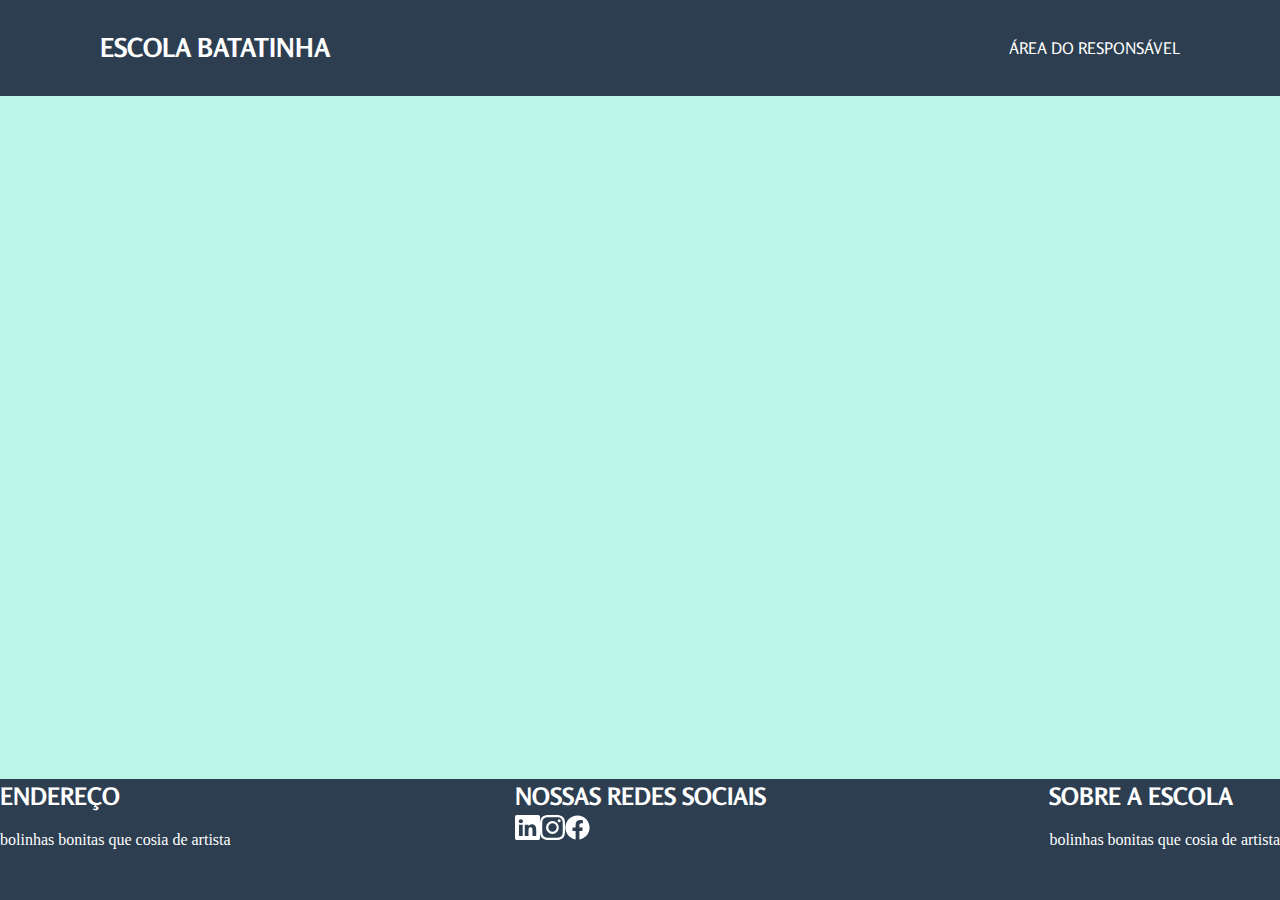
==== html/aluno.html @ d13ea789 ".." ====
<!DOCTYPE html>
<html lang="en">
<head>
    <meta charset="UTF-8">
    <meta http-equiv="X-UA-Compatible" content="IE=edge">
    <meta name="viewport" content="width=device-width, initial-scale=1.0">
    <link rel="stylesheet" href="/css/estilo.css">
    <title>ÁREA | Aluno</title>
</head>
<body>
    <header>
        <h1 id="logo">ESCOLA BATATINHA</h1>
        <a href="#">ÁREA DO RESPONSÁVEL</a>
    </header>

    
    <footer>
        <div class="dados">
            <h1>ENDEREÇO</h1>
            <p>bolinhas bonitas que cosia de artista</p>

        </div>
        <div class="dados">
            <h1>NOSSAS REDES SOCIAIS</h1>
            <div class="redesSociais">
                <svg xmlns="http://www.w3.org/2000/svg" width="25" height="25" fill="currentColor" class="bi bi-linkedin" viewBox="0 0 16 16">
                    <path d="M0 1.146C0 .513.526 0 1.175 0h13.65C15.474 0 16 .513 16 1.146v13.708c0 .633-.526 1.146-1.175 1.146H1.175C.526 16 0 15.487 0 14.854V1.146zm4.943 12.248V6.169H2.542v7.225h2.401zm-1.2-8.212c.837 0 1.358-.554 1.358-1.248-.015-.709-.52-1.248-1.342-1.248-.822 0-1.359.54-1.359 1.248 0 .694.521 1.248 1.327 1.248h.016zm4.908 8.212V9.359c0-.216.016-.432.08-.586.173-.431.568-.878 1.232-.878.869 0 1.216.662 1.216 1.634v3.865h2.401V9.25c0-2.22-1.184-3.252-2.764-3.252-1.274 0-1.845.7-2.165 1.193v.025h-.016a5.54 5.54 0 0 1 .016-.025V6.169h-2.4c.03.678 0 7.225 0 7.225h2.4z"/>
                </svg>
                <svg xmlns="http://www.w3.org/2000/svg" width="25" height="25" fill="currentColor" class="bi bi-instagram" viewBox="0 0 16 16">
                    <path d="M8 0C5.829 0 5.556.01 4.703.048 3.85.088 3.269.222 2.76.42a3.917 3.917 0 0 0-1.417.923A3.927 3.927 0 0 0 .42 2.76C.222 3.268.087 3.85.048 4.7.01 5.555 0 5.827 0 8.001c0 2.172.01 2.444.048 3.297.04.852.174 1.433.372 1.942.205.526.478.972.923 1.417.444.445.89.719 1.416.923.51.198 1.09.333 1.942.372C5.555 15.99 5.827 16 8 16s2.444-.01 3.298-.048c.851-.04 1.434-.174 1.943-.372a3.916 3.916 0 0 0 1.416-.923c.445-.445.718-.891.923-1.417.197-.509.332-1.09.372-1.942C15.99 10.445 16 10.173 16 8s-.01-2.445-.048-3.299c-.04-.851-.175-1.433-.372-1.941a3.926 3.926 0 0 0-.923-1.417A3.911 3.911 0 0 0 13.24.42c-.51-.198-1.092-.333-1.943-.372C10.443.01 10.172 0 7.998 0h.003zm-.717 1.442h.718c2.136 0 2.389.007 3.232.046.78.035 1.204.166 1.486.275.373.145.64.319.92.599.28.28.453.546.598.92.11.281.24.705.275 1.485.039.843.047 1.096.047 3.231s-.008 2.389-.047 3.232c-.035.78-.166 1.203-.275 1.485a2.47 2.47 0 0 1-.599.919c-.28.28-.546.453-.92.598-.28.11-.704.24-1.485.276-.843.038-1.096.047-3.232.047s-2.39-.009-3.233-.047c-.78-.036-1.203-.166-1.485-.276a2.478 2.478 0 0 1-.92-.598 2.48 2.48 0 0 1-.6-.92c-.109-.281-.24-.705-.275-1.485-.038-.843-.046-1.096-.046-3.233 0-2.136.008-2.388.046-3.231.036-.78.166-1.204.276-1.486.145-.373.319-.64.599-.92.28-.28.546-.453.92-.598.282-.11.705-.24 1.485-.276.738-.034 1.024-.044 2.515-.045v.002zm4.988 1.328a.96.96 0 1 0 0 1.92.96.96 0 0 0 0-1.92zm-4.27 1.122a4.109 4.109 0 1 0 0 8.217 4.109 4.109 0 0 0 0-8.217zm0 1.441a2.667 2.667 0 1 1 0 5.334 2.667 2.667 0 0 1 0-5.334z"/>
                </svg>
                <svg xmlns="http://www.w3.org/2000/svg" width="25" height="25" fill="currentColor" viewBox="0 0 512 512"><!--! Font Awesome Pro 6.1.1 by @fontawesome - https://fontawesome.com License - https://fontawesome.com/license (Commercial License) Copyright 2022 Fonticons, Inc. --><path d="M504 256C504 119 393 8 256 8S8 119 8 256c0 123.78 90.69 226.38 209.25 245V327.69h-63V256h63v-54.64c0-62.15 37-96.48 93.67-96.48 27.14 0 55.52 4.84 55.52 4.84v61h-31.28c-30.8 0-40.41 19.12-40.41 38.73V256h68.78l-11 71.69h-57.78V501C413.31 482.38 504 379.78 504 256z"/></svg>
            </div>

        </div>
        <div class="dados">
            <h1>SOBRE A ESCOLA</h1>
            <p>bolinhas bonitas que cosia de artista</p>

        </div>
    </footer>
</body>
</html>
---- css/estilo.css ----
/* ================GERAL================ */
@import url('https://fonts.googleapis.com/css2?family=Rosario:ital,wght@0,300;0,400;0,500;1,600&display=swap');

body{
    margin: 0;
    padding: 0;
    background: #BCF6EA; 
}

#logo{
    font-family: 'Rosario', sans-serif;
    font-size: 26px;
    line-height: 36px;
    padding-block: 30px;
}

h1{
    font-family: 'Rosario', sans-serif;
    font-size: 24px;
    line-height: 36px;
    padding: 0;
    margin: 0;
}

a{
    color: #FFFFFF;

    font-size: 16px;
    line-height: 24px;
    font-family: 'Rosario', sans-serif;
    
    text-decoration: none;
}

header
{
    position: sticky;
    top: 0px;
    right: 0px;
    left: 0px;
}

/* ================Header================ */

header{
    display: flex;
    
    align-items: center;
    justify-content: space-between;

    padding-inline: 100px;

    background: #2C3E50;

    color: #FFFFFF;
}

main{
    display: flex;

    justify-content: space-around;

    background: #E3FBF6;

    margin-block: 100px 175px;
    margin-inline: 200px;
}

form 
{
    width: 100%;
    max-width: 500px;

    margin: 32px auto;
    padding: 32px 64px;

    display: flex;
    flex-direction: column;
    justify-content: center;
}

div.input 
{
    margin-bottom: 24px;
    position: relative;
}

input[type = "text"], input[type= "password"], button
{
    /* reset appeareance */
    -moz-appearance: none;
    -webkit-appearance: none;
    appearance: none;

    /* box */
    width: 100%;

    padding: 16px 0;

    border:none;
    border-bottom: 2px solid rgb(26, 188, 156);

    background-color: transparent;

    outline: none;

    /* text */
    color: black;
    font-size: 1em;

}

input ~ label 
{
    position: absolute;
    top: 16px;
    left: 0;

    transition: .4s;
}

input:focus ~ label,
input:valid ~ label {
    color: rgba(29, 37, 30, 0.5);
    transform: translateY(-24px);
    font-size: 0.8em;
    letter-spacing: 0.1em;
}

button 
{
    margin-top: 32px;

    background-color: rgb(26, 188, 156);
    color: rgb(29, 37, 30);

    border: none;
    border-radius: 4px;

    transition: .4s;
}
button:hover
{
    background-color: rgba(26, 188, 156, 0.361);
    color: rgba(29, 37, 30, 0.477);

    border-color: rgba(105, 111, 165, 0.361);

    transition: .4s all;
}

footer{
    position: absolute;
    bottom: 0px;
    width: 100%;

    display: flex;
    justify-content: space-between;

    background: #2C3E50;

    min-height: 121px;

    margin: 0;
}

.dados{
    display: flex;
    flex-direction: column;
    align-items: flex-start;

    color: #FFFFFF;
}
.redesSociais{
    display: flex;
    justify-content: center;
    

}
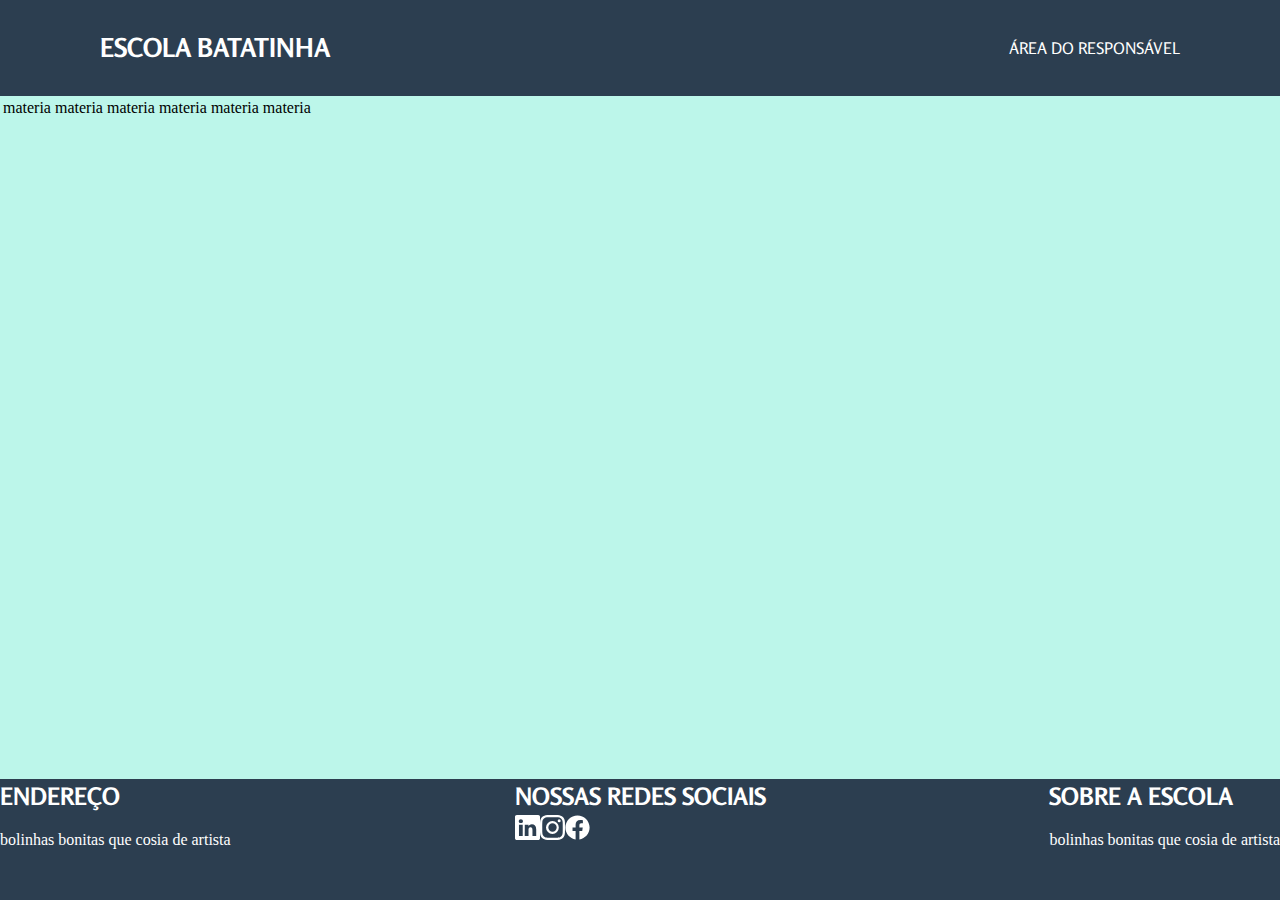
==== commit 8e9a3010: "Alunos v1" ====
--- a/html/aluno.html
+++ b/html/aluno.html
@@ -12,8 +12,32 @@
         <h1 id="logo">ESCOLA BATATINHA</h1>
         <a href="#">ÁREA DO RESPONSÁVEL</a>
     </header>
+    <table>
+        
+            <td>materia</td>
+            <td>materia</td>
+            <td>materia</td>
+            <td>materia</td>
+            <td>materia</td>
+            <td>materia</td>
 
-    
+        <tr>
+            <td></td>
+            <td></td>
+            <td></td>
+            <td></td>
+            <td></td>
+            <td></td>
+        </tr>
+        <tr>
+            <td></td>
+            <td></td>
+            <td></td>
+            <td></td>
+            <td></td>
+            <td></td>
+        </tr>
+    </table>
     <footer>
         <div class="dados">
             <h1>ENDEREÇO</h1>
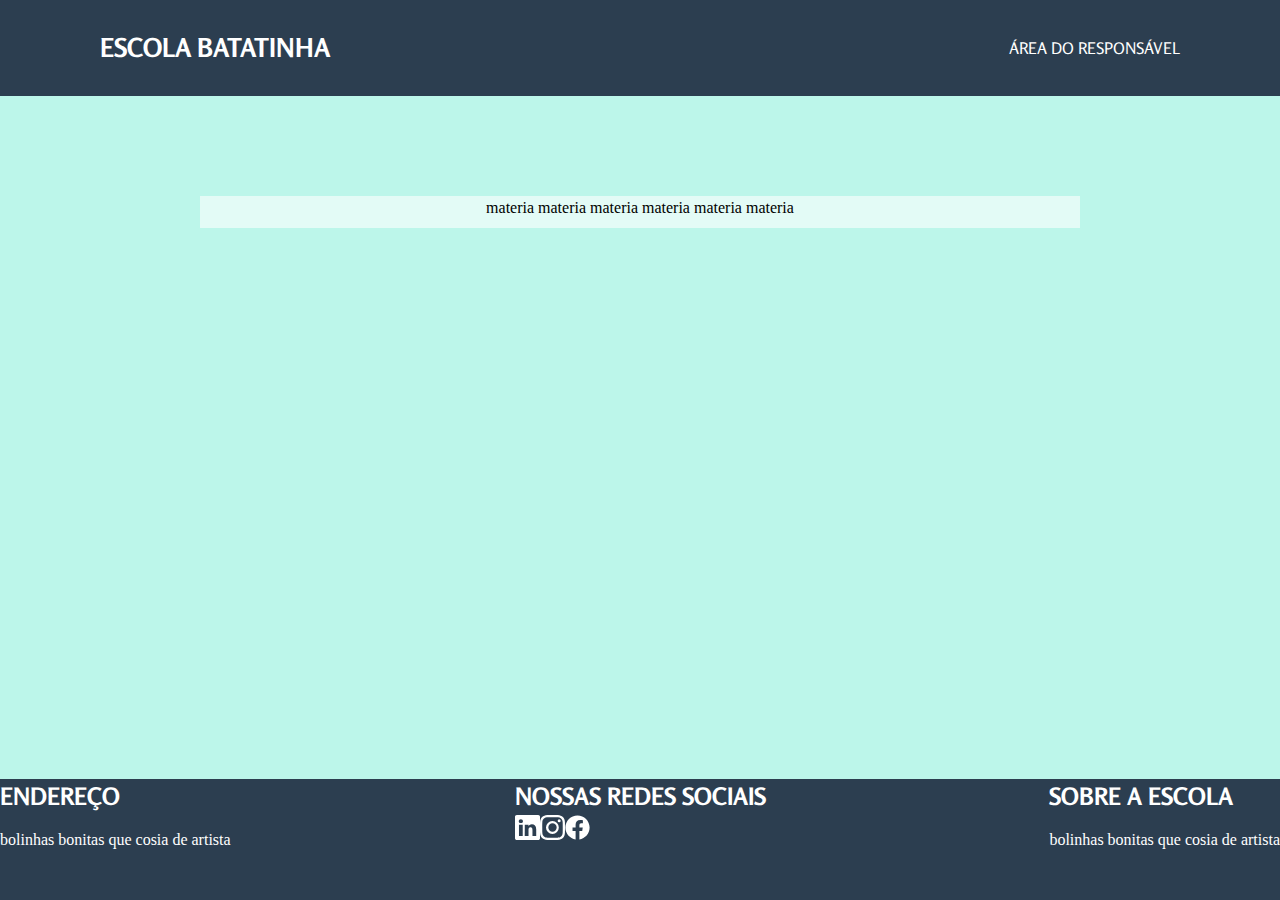
==== commit 1dd9b04e: "Aluno" ====
--- a/html/aluno.html
+++ b/html/aluno.html
@@ -12,32 +12,37 @@
         <h1 id="logo">ESCOLA BATATINHA</h1>
         <a href="#">ÁREA DO RESPONSÁVEL</a>
     </header>
-    <table>
+    <main>
+        <table>
+            <tr>
+                <td>materia</td>
+                <td>materia</td>
+                <td>materia</td>
+                <td>materia</td>
+                <td>materia</td>
+                <td>materia</td>
+            </tr>
+            <tr>
+                <td></td>
+                <td></td>
+                <td></td>
+                <td></td>
+                <td></td>
+                <td></td>
+            </tr>
+            <tr>
+                <td></td>
+                <td></td>
+                <td></td>
+                <td></td>
+                <td></td>
+                <td></td>
+            </tr>
+        </table>
+    </main>
+    <aside>
         
-            <td>materia</td>
-            <td>materia</td>
-            <td>materia</td>
-            <td>materia</td>
-            <td>materia</td>
-            <td>materia</td>
-
-        <tr>
-            <td></td>
-            <td></td>
-            <td></td>
-            <td></td>
-            <td></td>
-            <td></td>
-        </tr>
-        <tr>
-            <td></td>
-            <td></td>
-            <td></td>
-            <td></td>
-            <td></td>
-            <td></td>
-        </tr>
-    </table>
+    </aside>
     <footer>
         <div class="dados">
             <h1>ENDEREÇO</h1>
